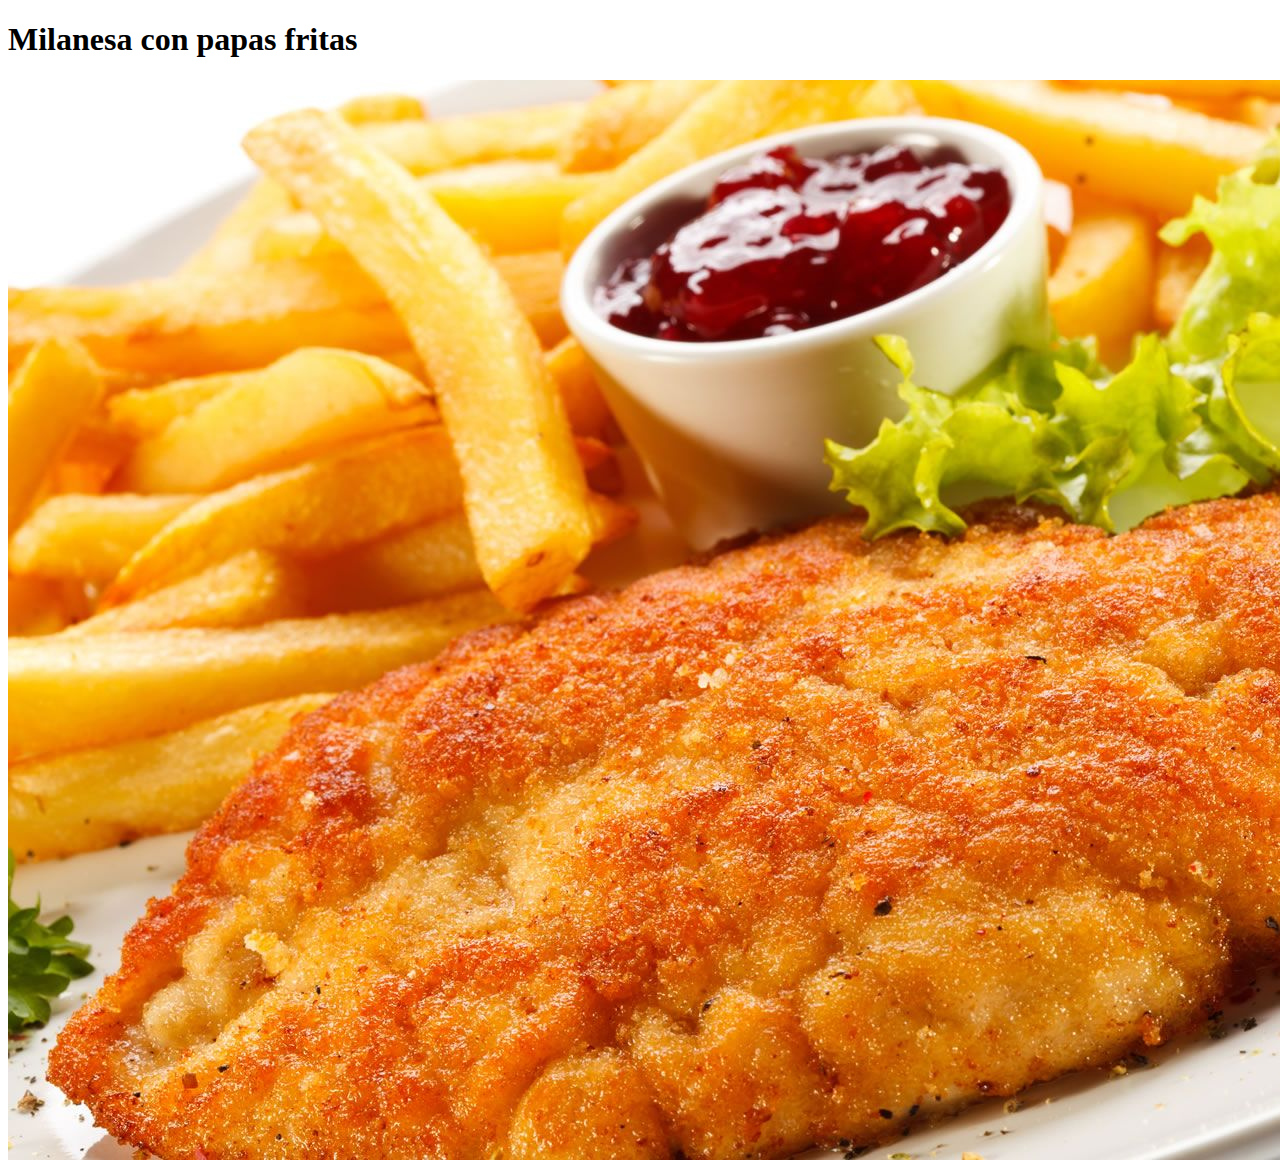
==== recipes/milanga-con-papas-fritas.html @ ae35666e "Se comenzó la página de la nueva receta con la misma estructura Se modifico el index.html para que m" ====
<!DOCTYPE html>
<html lang="en">
<head>
    <meta charset="UTF-8">
    <meta name="viewport" content="width=device-width, initial-scale=1.0">
    <title>Receta de Milanesa con Papas Fritas</title>
</head>
<body>
    <h1>Milanesa con papas fritas</h1>
    <img src = "../img/milanda-con-fritas.jpg" alt = "Milanesa con papas fritas en un plato blanco, también hay ketchup">
</body>
</html>
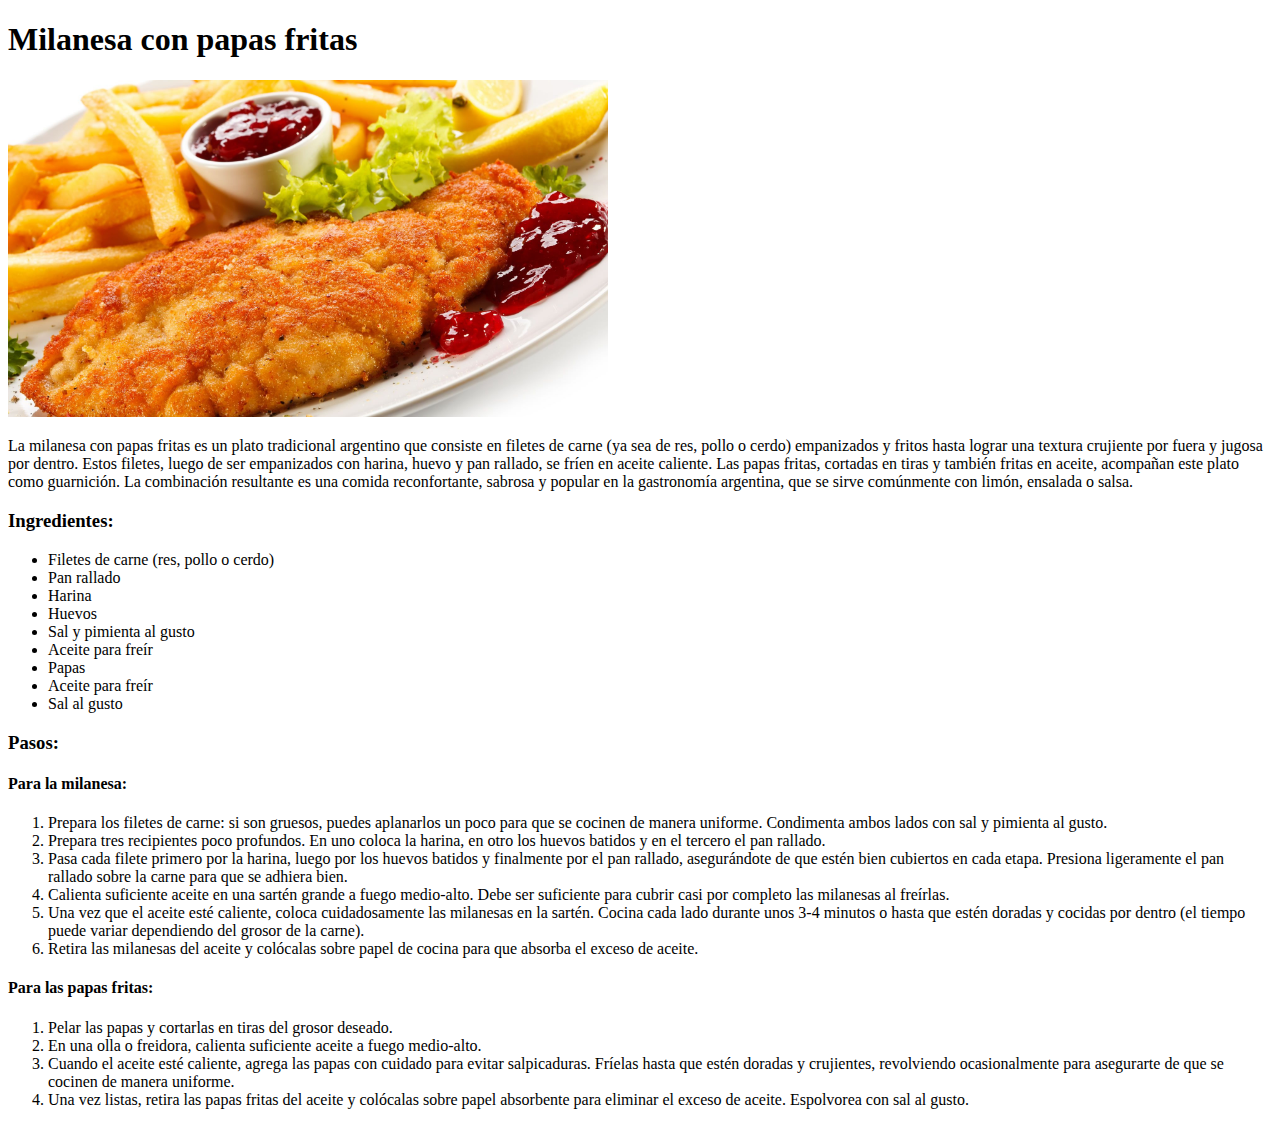
==== commit a17a0046: "Se termino de hacer la estructura de la pagina de la receta de milanesa con papas fritas" ====
--- a/recipes/milanga-con-papas-fritas.html
+++ b/recipes/milanga-con-papas-fritas.html
@@ -7,6 +7,40 @@
 </head>
 <body>
     <h1>Milanesa con papas fritas</h1>
-    <img src = "../img/milanda-con-fritas.jpg" alt = "Milanesa con papas fritas en un plato blanco, también hay ketchup">
+    <img src = "../img/milanda-con-fritas.jpg" alt = "Milanesa con papas fritas en un plato blanco, también hay ketchup" width="600">
+    
+    <p>La milanesa con papas fritas es un plato tradicional argentino que consiste en filetes de carne (ya sea de res, pollo o cerdo) empanizados y fritos hasta lograr una textura crujiente por fuera y jugosa por dentro. Estos filetes, luego de ser empanizados con harina, huevo y pan rallado, se fríen en aceite caliente. Las papas fritas, cortadas en tiras y también fritas en aceite, acompañan este plato como guarnición. La combinación resultante es una comida reconfortante, sabrosa y popular en la gastronomía argentina, que se sirve comúnmente con limón, ensalada o salsa.</p>
+    
+    <h3>Ingredientes:</h3>
+    <ul>
+        <li>Filetes de carne (res, pollo o cerdo)</li>
+        <li>Pan rallado</li>
+        <li>Harina</li>
+        <li>Huevos</li>
+        <li>Sal y pimienta al gusto</li>
+        <li>Aceite para freír</li>
+        <li>Papas</li>
+        <li>Aceite para freír</li>
+        <li>Sal al gusto</li>
+    </ul>
+    
+    <h3>Pasos:</h3>
+    <h4>Para la milanesa:</h4>
+    <ol>
+        <li>Prepara los filetes de carne: si son gruesos, puedes aplanarlos un poco para que se cocinen de manera uniforme. Condimenta ambos lados con sal y pimienta al gusto.</li>
+        <li>Prepara tres recipientes poco profundos. En uno coloca la harina, en otro los huevos batidos y en el tercero el pan rallado.</li>
+        <li>Pasa cada filete primero por la harina, luego por los huevos batidos y finalmente por el pan rallado, asegurándote de que estén bien cubiertos en cada etapa. Presiona ligeramente el pan rallado sobre la carne para que se adhiera bien.</li>
+        <li>Calienta suficiente aceite en una sartén grande a fuego medio-alto. Debe ser suficiente para cubrir casi por completo las milanesas al freírlas.</li>
+        <li>Una vez que el aceite esté caliente, coloca cuidadosamente las milanesas en la sartén. Cocina cada lado durante unos 3-4 minutos o hasta que estén doradas y cocidas por dentro (el tiempo puede variar dependiendo del grosor de la carne).</li>
+        <li>Retira las milanesas del aceite y colócalas sobre papel de cocina para que absorba el exceso de aceite.</li>
+    </ol>
+    <h4>Para las papas fritas:</h4>
+    <ol>
+        <li>Pelar las papas y cortarlas en tiras del grosor deseado.</li>
+        <li>En una olla o freidora, calienta suficiente aceite a fuego medio-alto.</li>
+        <li>Cuando el aceite esté caliente, agrega las papas con cuidado para evitar salpicaduras. 
+            Fríelas hasta que estén doradas y crujientes, revolviendo ocasionalmente para asegurarte de que se cocinen de manera uniforme.</li>
+        <li>Una vez listas, retira las papas fritas del aceite y colócalas sobre papel absorbente para eliminar el exceso de aceite. Espolvorea con sal al gusto.</li>
+    </ol>
 </body>
 </html>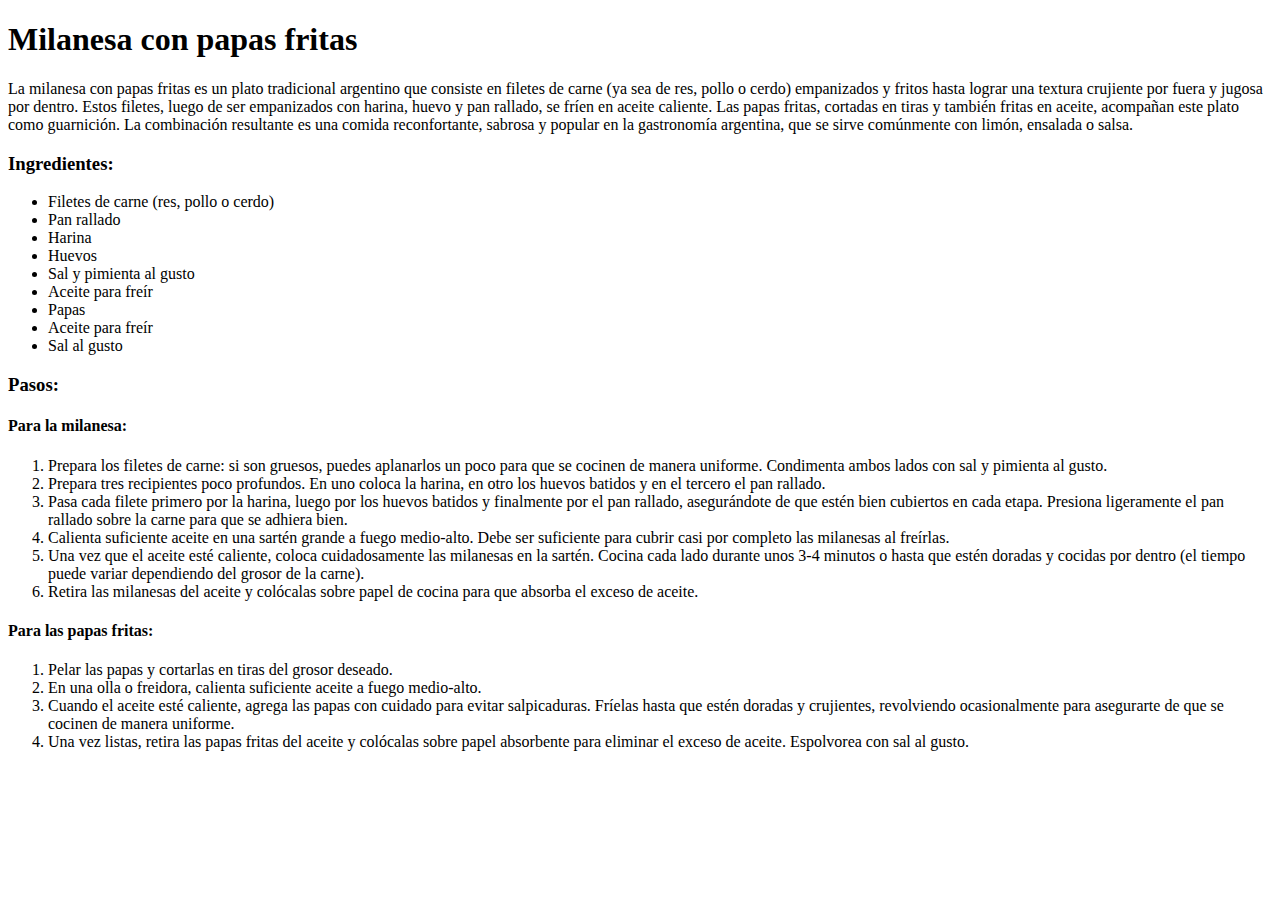
==== commit 6720ef6a: "Algunos cambios que no me acuerdo que eran xd, debi commitear antes" ====
--- a/recipes/milanga-con-papas-fritas.html
+++ b/recipes/milanga-con-papas-fritas.html
@@ -7,7 +7,6 @@
 </head>
 <body>
     <h1>Milanesa con papas fritas</h1>
-    <img src = "../img/milanda-con-fritas.jpg" alt = "Milanesa con papas fritas en un plato blanco, también hay ketchup" width="600">
     
     <p>La milanesa con papas fritas es un plato tradicional argentino que consiste en filetes de carne (ya sea de res, pollo o cerdo) empanizados y fritos hasta lograr una textura crujiente por fuera y jugosa por dentro. Estos filetes, luego de ser empanizados con harina, huevo y pan rallado, se fríen en aceite caliente. Las papas fritas, cortadas en tiras y también fritas en aceite, acompañan este plato como guarnición. La combinación resultante es una comida reconfortante, sabrosa y popular en la gastronomía argentina, que se sirve comúnmente con limón, ensalada o salsa.</p>
     
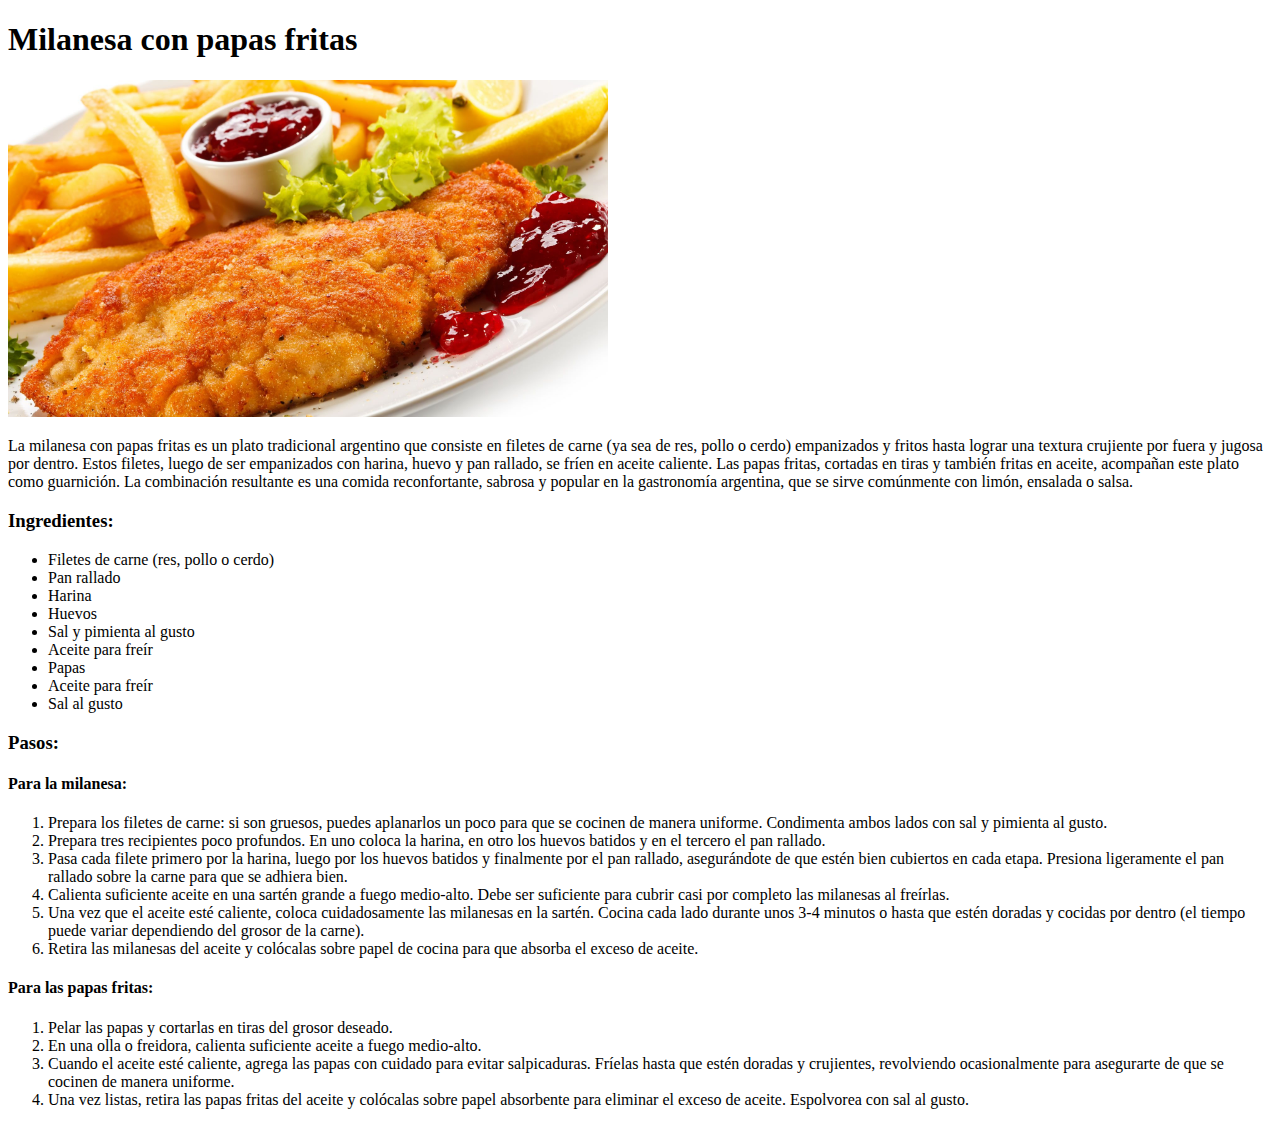
==== commit 1fd14311: "Inteté hacer algunas cosas en css pero no es lo mio xd. No quedó como me hubiese gustado :(. No impo" ====
--- a/recipes/milanga-con-papas-fritas.html
+++ b/recipes/milanga-con-papas-fritas.html
@@ -7,7 +7,7 @@
 </head>
 <body>
     <h1>Milanesa con papas fritas</h1>
-    
+    <img src="../img/milanda-con-fritas.jpg" alt = "Imagen de una milanesa con papas fritas y huevos" width="600">
     <p>La milanesa con papas fritas es un plato tradicional argentino que consiste en filetes de carne (ya sea de res, pollo o cerdo) empanizados y fritos hasta lograr una textura crujiente por fuera y jugosa por dentro. Estos filetes, luego de ser empanizados con harina, huevo y pan rallado, se fríen en aceite caliente. Las papas fritas, cortadas en tiras y también fritas en aceite, acompañan este plato como guarnición. La combinación resultante es una comida reconfortante, sabrosa y popular en la gastronomía argentina, que se sirve comúnmente con limón, ensalada o salsa.</p>
     
     <h3>Ingredientes:</h3>
